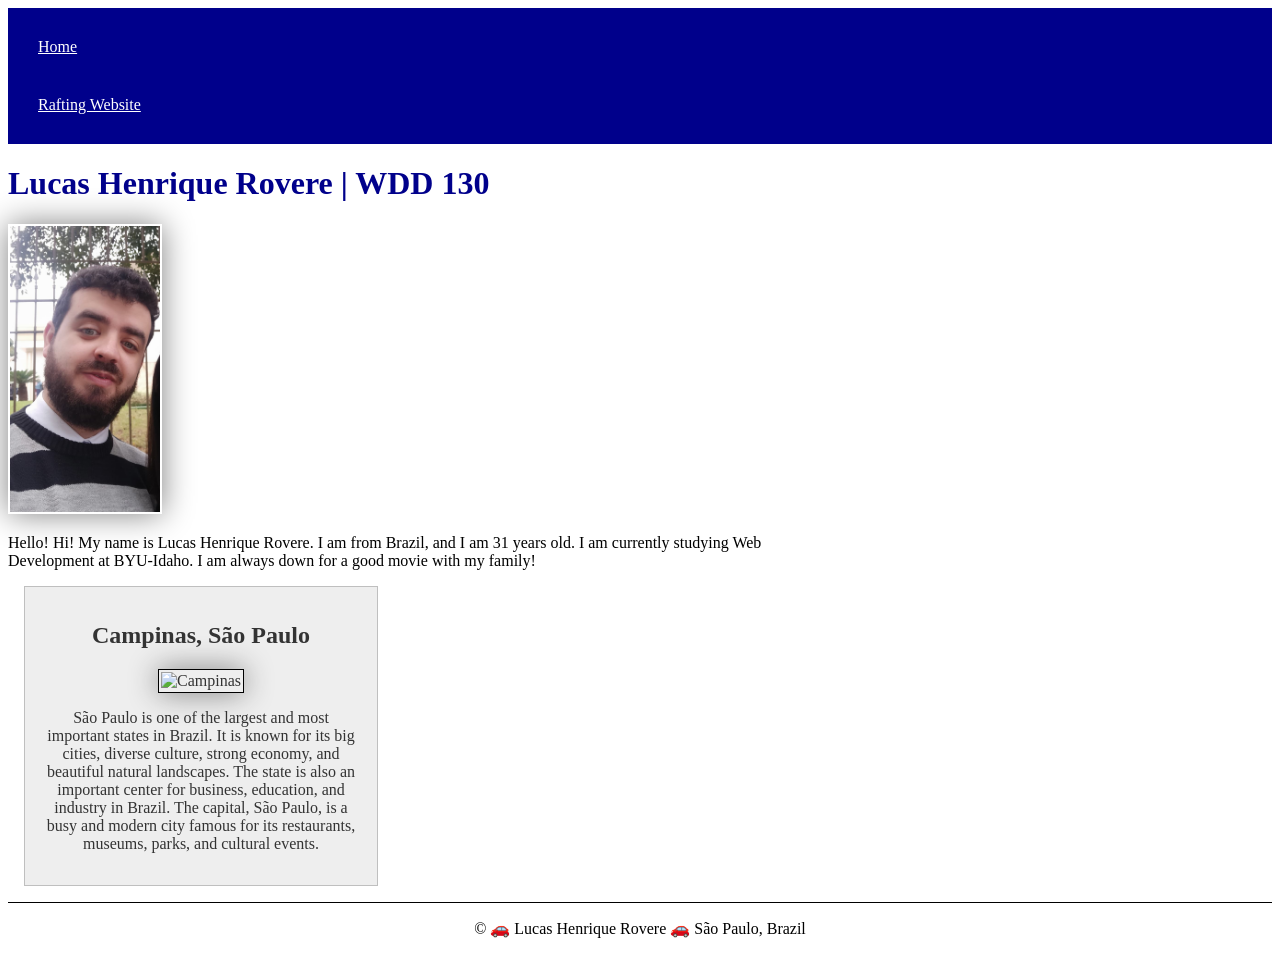
==== index.html @ 0d895a66 "page enhancement" ====
<!DOCTYPE html>
<html lang="en">
<head>
    <meta charset="UTF-8">
    <meta name="viewport" content="width=device-width, initial-scale=1.0">
    <title>lucas henrique rovere | WDD 130</title>
    <meta name="description" content="Personal website of Lucas Henrique Rovere, a Web Development student at BYU-Idaho.">
    <meta name="author" content="Lucas Henrique Rovere">
    <link rel="stylesheet" href="styles/styles.css">
</head>
<body>
    <header>
<nav>
    <a href="#">Home</a>
    <a href="wwr/">Rafting Website</a>
</nav>
    </header>
    <main>
<h1>Lucas Henrique Rovere | WDD 130</h1>
<img src="images/profile.jpg" alt="Lucas Henrique Rovere">
    <p>Hello! Hi! My name is Lucas Henrique Rovere. I am from Brazil, and I am 31 years old. I am currently studying Web Development at BYU-Idaho. I am always down for a good movie with my family!</p>
    </main>
    <aside>
        <h2>Campinas, São Paulo</h2>
        <img src="images/campinas.webp" alt="Campinas" >
        <p> São Paulo is one of the largest and most important states in Brazil. It is known for its big cities, diverse culture, strong economy, and beautiful natural landscapes. The state is also an important center for business, education, and industry in Brazil. The capital, São Paulo, is a busy and modern city famous for its restaurants, museums, parks, and cultural events.</p>
    </aside>
    <footer>
<p>© 🚗 Lucas Henrique Rovere 🚗 São Paulo, Brazil</p>
    </footer>


</body>
</html>
---- styles/styles.css ----
nav {
  background-color: darkblue;
  padding: 10px;
}

nav a {
  color: white;
  display: block;
  padding: 20px;
}

h1 {
  color: darkblue;
}

img {
  width: 150px;
  height: auto;
  border: 1px solid black;
  padding: 2px;
  box-shadow: 0 0 30px gray;
}

p {
  padding: 0;
}

main {
  max-width: 840px;
}

main img {
  width: 150px;
  height: auto;
  border: #000;
  padding: auto;
  box-shadow: inset;
}

aside {
  width: 20rem;
  margin: 1rem;
  border: 1px solid  rgb( 0 0 0 / 0.2); /* 1 */
  padding: 1rem;
  background-color: #eee;
  color: #333;
  text-align: center;
}

aside img {
  width: 200px;
  height: auto;
}

footer{
  margin-top: 10px;
  border-top: 1px solid #000;
  text-align: center;
}
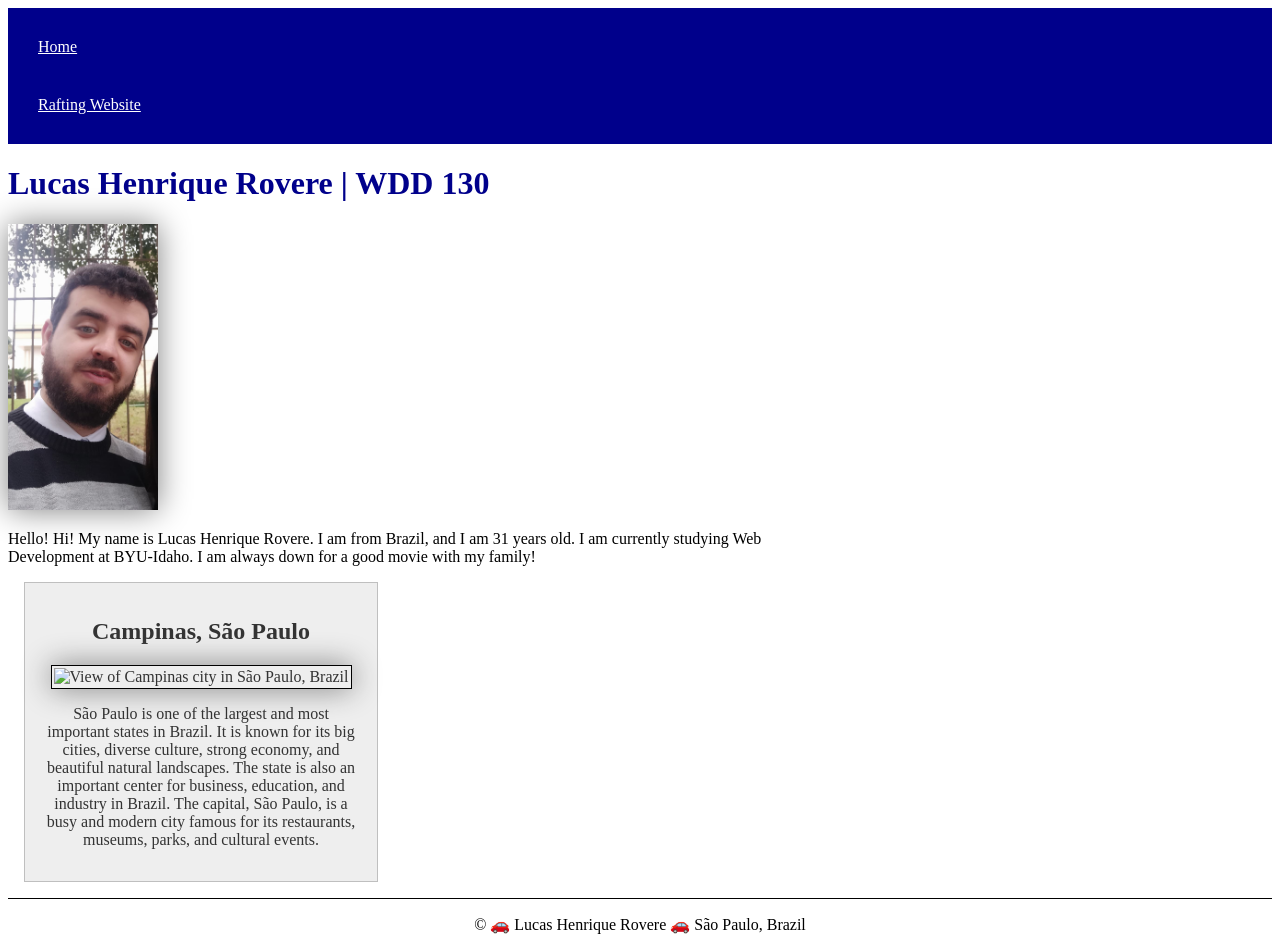
==== commit 27ddf76a: "home page enhancement" ====
--- a/index.html
+++ b/index.html
@@ -22,7 +22,7 @@
     </main>
     <aside>
         <h2>Campinas, São Paulo</h2>
-        <img src="images/campinas.webp" alt="Campinas" >
+        <img src="images/campinas.webp" alt="View of Campinas city in São Paulo, Brazil" >
         <p> São Paulo is one of the largest and most important states in Brazil. It is known for its big cities, diverse culture, strong economy, and beautiful natural landscapes. The state is also an important center for business, education, and industry in Brazil. The capital, São Paulo, is a busy and modern city famous for its restaurants, museums, parks, and cultural events.</p>
     </aside>
     <footer>
--- a/styles/styles.css
+++ b/styles/styles.css
@@ -33,8 +33,8 @@
   width: 150px;
   height: auto;
   border: #000;
-  padding: auto;
-  box-shadow: inset;
+  padding: 0%;
+  box-shadow: #333;
 }
 
 aside {
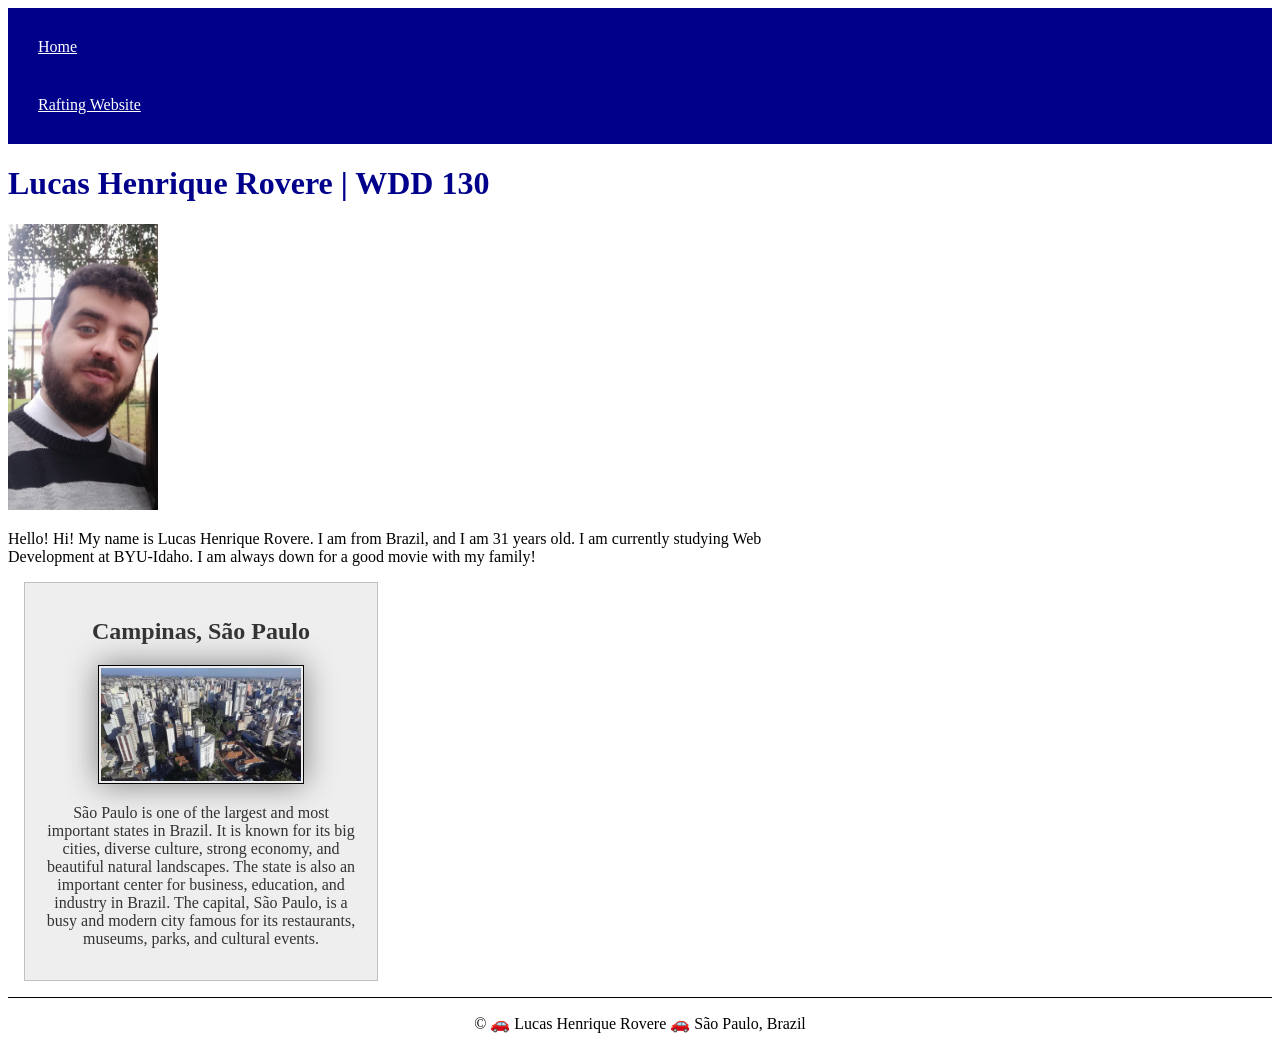
==== commit 7a63c535: "home page" ====
--- a/index.html
+++ b/index.html
@@ -22,7 +22,7 @@
     </main>
     <aside>
         <h2>Campinas, São Paulo</h2>
-        <img src="images/campinas.webp" alt="View of Campinas city in São Paulo, Brazil" >
+        <img src="images/campinas.jpg" alt="View of Campinas city in São Paulo, Brazil" >
         <p> São Paulo is one of the largest and most important states in Brazil. It is known for its big cities, diverse culture, strong economy, and beautiful natural landscapes. The state is also an important center for business, education, and industry in Brazil. The capital, São Paulo, is a busy and modern city famous for its restaurants, museums, parks, and cultural events.</p>
     </aside>
     <footer>
--- a/styles/styles.css
+++ b/styles/styles.css
@@ -34,7 +34,7 @@
   height: auto;
   border: #000;
   padding: 0%;
-  box-shadow: #333;
+  box-shadow: none;
 }
 
 aside {
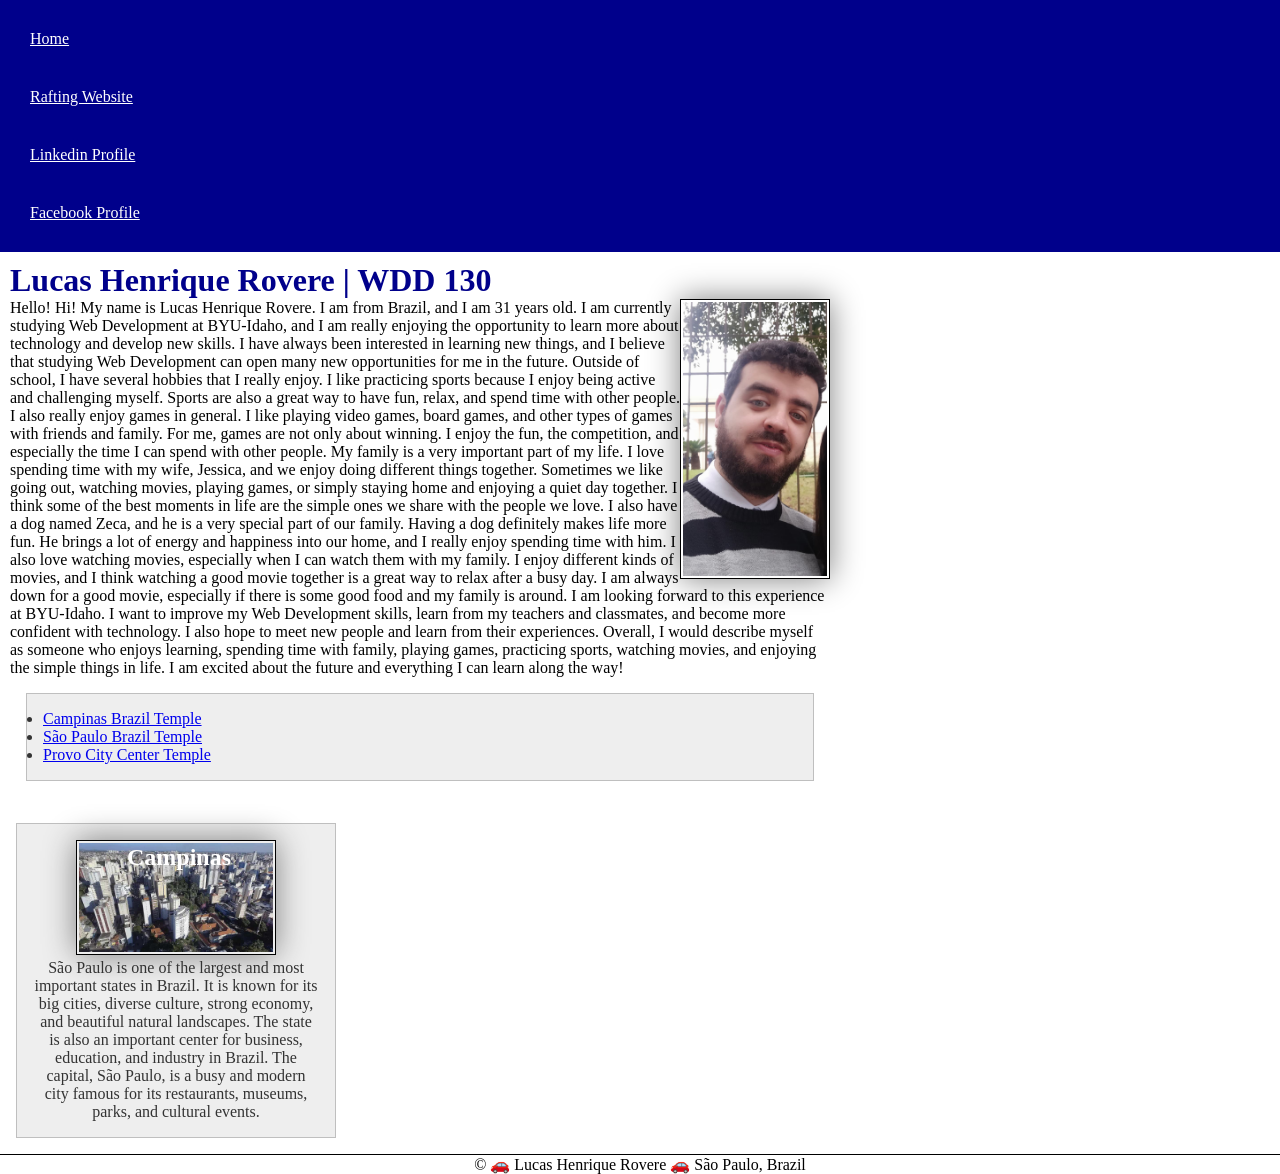
==== commit f9e694ab: "code along week3 activity" ====
--- a/index.html
+++ b/index.html
@@ -13,15 +13,45 @@
 <nav>
     <a href="#">Home</a>
     <a href="wwr/">Rafting Website</a>
+    <a href="https://www.linkedin.com/feed/">Linkedin Profile</a>
+    <a href="https://facebook.com.">Facebook Profile</a>
+    
 </nav>
     </header>
     <main>
 <h1>Lucas Henrique Rovere | WDD 130</h1>
 <img src="images/profile.jpg" alt="Lucas Henrique Rovere">
-    <p>Hello! Hi! My name is Lucas Henrique Rovere. I am from Brazil, and I am 31 years old. I am currently studying Web Development at BYU-Idaho. I am always down for a good movie with my family!</p>
-    </main>
-    <aside>
-        <h2>Campinas, São Paulo</h2>
+    <p>Hello! Hi! My name is Lucas Henrique Rovere. I am from Brazil, and I am 31 years old. I am currently studying Web Development at BYU-Idaho, and I am really enjoying the opportunity to learn more about technology and develop new skills. I have always been interested in learning new things, and I believe that studying Web Development can open many new opportunities for me in the future.
+
+Outside of school, I have several hobbies that I really enjoy. I like practicing sports because I enjoy being active and challenging myself. Sports are also a great way to have fun, relax, and spend time with other people. I also really enjoy games in general. I like playing video games, board games, and other types of games with friends and family. For me, games are not only about winning. I enjoy the fun, the competition, and especially the time I can spend with other people.
+
+My family is a very important part of my life. I love spending time with my wife, Jessica, and we enjoy doing different things together. Sometimes we like going out, watching movies, playing games, or simply staying home and enjoying a quiet day together. I think some of the best moments in life are the simple ones we share with the people we love.
+
+I also have a dog named Zeca, and he is a very special part of our family. Having a dog definitely makes life more fun. He brings a lot of energy and happiness into our home, and I really enjoy spending time with him.
+
+I also love watching movies, especially when I can watch them with my family. I enjoy different kinds of movies, and I think watching a good movie together is a great way to relax after a busy day. I am always down for a good movie, especially if there is some good food and my family is around.
+
+I am looking forward to this experience at BYU-Idaho. I want to improve my Web Development skills, learn from my teachers and classmates, and become more confident with technology. I also hope to meet new people and learn from their experiences.
+
+Overall, I would describe myself as someone who enjoys learning, spending time with family, playing games, practicing sports, watching movies, and enjoying the simple things in life. I am excited about the future and everything I can learn along the way!</p>
+
+<ul class="box">
+    <li>
+        <a href="https://www.churchofjesuschrist.org/temples/details/campinas-brazil-temple?lang=eng" target= "_blank">Campinas Brazil Temple </a>
+    </li>
+
+    <li>
+        <a href="https://www.churchofjesuschrist.org/temples/details/sao-paulo-brazil-temple?lang=eng" target="_blank" >São Paulo Brazil Temple </a>
+    </li>
+
+    <li>
+        <a href="https://www.churchofjesuschrist.org/temples/details/provo-city-center-temple?lang=eng" target="_blank" >Provo City Center Temple</a>
+    </li>
+</ul>
+
+</main>
+    <aside class="box">
+        <h2>Campinas</h2>
         <img src="images/campinas.jpg" alt="View of Campinas city in São Paulo, Brazil" >
         <p> São Paulo is one of the largest and most important states in Brazil. It is known for its big cities, diverse culture, strong economy, and beautiful natural landscapes. The state is also an important center for business, education, and industry in Brazil. The capital, São Paulo, is a busy and modern city famous for its restaurants, museums, parks, and cultural events.</p>
     </aside>
--- a/styles/styles.css
+++ b/styles/styles.css
@@ -1,24 +1,47 @@
+* {
+  margin: 0;
+  padding: 0;
+  box-sizing: border-box;
+}
+
+:root {
+  --heading-background-color: #f06;
+  --heading-text-color: #333;
+  --heading-font: 'Montserrat', Helvetica, sans-serif;
+  --padding: 1rem;
+  --border: 1px solid rgb(0 0 0 / 0.1);
+  --dark-blue: darkblue;
+  --white: white;
+  --black: #000;
+  --gray: gray;
+  --light-gray: #eee;
+}
+
+main {
+  max-width: 840px;
+}
+
 nav {
-  background-color: darkblue;
+  background-color: var(--dark-blue);
   padding: 10px;
 }
 
 nav a {
-  color: white;
+  color: var(--white);
   display: block;
   padding: 20px;
 }
 
 h1 {
-  color: darkblue;
+  color: var(--dark-blue);
 }
 
 img {
   width: 150px;
   height: auto;
-  border: 1px solid black;
+  border: 1px solid var(--black);
   padding: 2px;
-  box-shadow: 0 0 30px gray;
+  box-shadow: 0 0 30px var(--gray);
 }
 
 p {
@@ -27,24 +50,30 @@
 
 main {
   max-width: 840px;
+  padding: 10px;
 }
 
 main img {
   width: 150px;
   height: auto;
-  border: #000;
-  padding: 0%;
-  box-shadow: none;
+  border: 1px solid var(--black);
+  padding: 2px;
+  box-shadow: 0 0 30px var(--gray);
+  float: right;
 }
 
 aside {
   width: 20rem;
-  margin: 1rem;
-  border: 1px solid  rgb( 0 0 0 / 0.2); /* 1 */
-  padding: 1rem;
-  background-color: #eee;
-  color: #333;
   text-align: center;
+  position: relative;
+}
+
+aside h2 {
+  position: absolute;
+  top: 20px;
+  left: 110px;
+  color: white;
+  
 }
 
 aside img {
@@ -52,8 +81,18 @@
   height: auto;
 }
 
-footer{
+footer {
   margin-top: 10px;
-  border-top: 1px solid #000;
+  border-top: 1px solid var(--black);
   text-align: center;
+}
+
+/* Class selectors */
+.box {
+  margin: 1rem;
+  padding: var(--padding);
+  border: 1px solid rgb(0 0 0 / 0.2);
+  background-color: var(--light-gray);
+  color: var(--heading-text-color);
+
 }
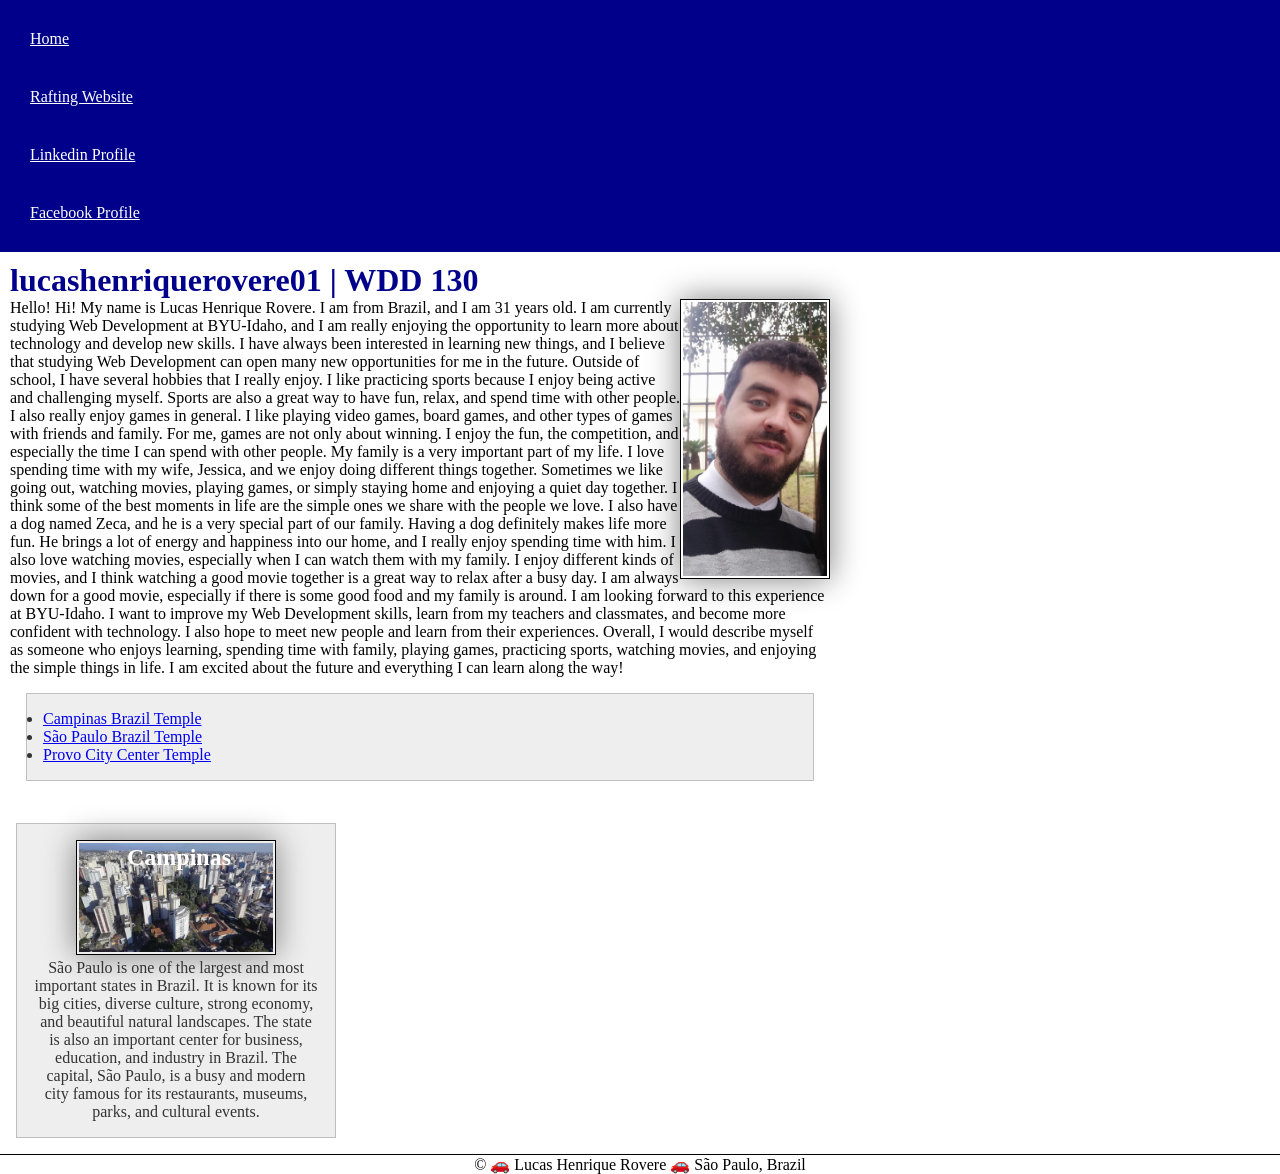
==== commit d4c1a1f2: "Test" ====
--- a/index.html
+++ b/index.html
@@ -3,9 +3,9 @@
 <head>
     <meta charset="UTF-8">
     <meta name="viewport" content="width=device-width, initial-scale=1.0">
-    <title>lucas henrique rovere | WDD 130</title>
+    <title>lucashenriquerovere01 | WDD 130</title>
     <meta name="description" content="Personal website of Lucas Henrique Rovere, a Web Development student at BYU-Idaho.">
-    <meta name="author" content="Lucas Henrique Rovere">
+    <meta name="author" content="lucashenriquerovere01">
     <link rel="stylesheet" href="styles/styles.css">
 </head>
 <body>
@@ -19,7 +19,7 @@
 </nav>
     </header>
     <main>
-<h1>Lucas Henrique Rovere | WDD 130</h1>
+<h1>lucashenriquerovere01 | WDD 130</h1>
 <img src="images/profile.jpg" alt="Lucas Henrique Rovere">
     <p>Hello! Hi! My name is Lucas Henrique Rovere. I am from Brazil, and I am 31 years old. I am currently studying Web Development at BYU-Idaho, and I am really enjoying the opportunity to learn more about technology and develop new skills. I have always been interested in learning new things, and I believe that studying Web Development can open many new opportunities for me in the future.
 
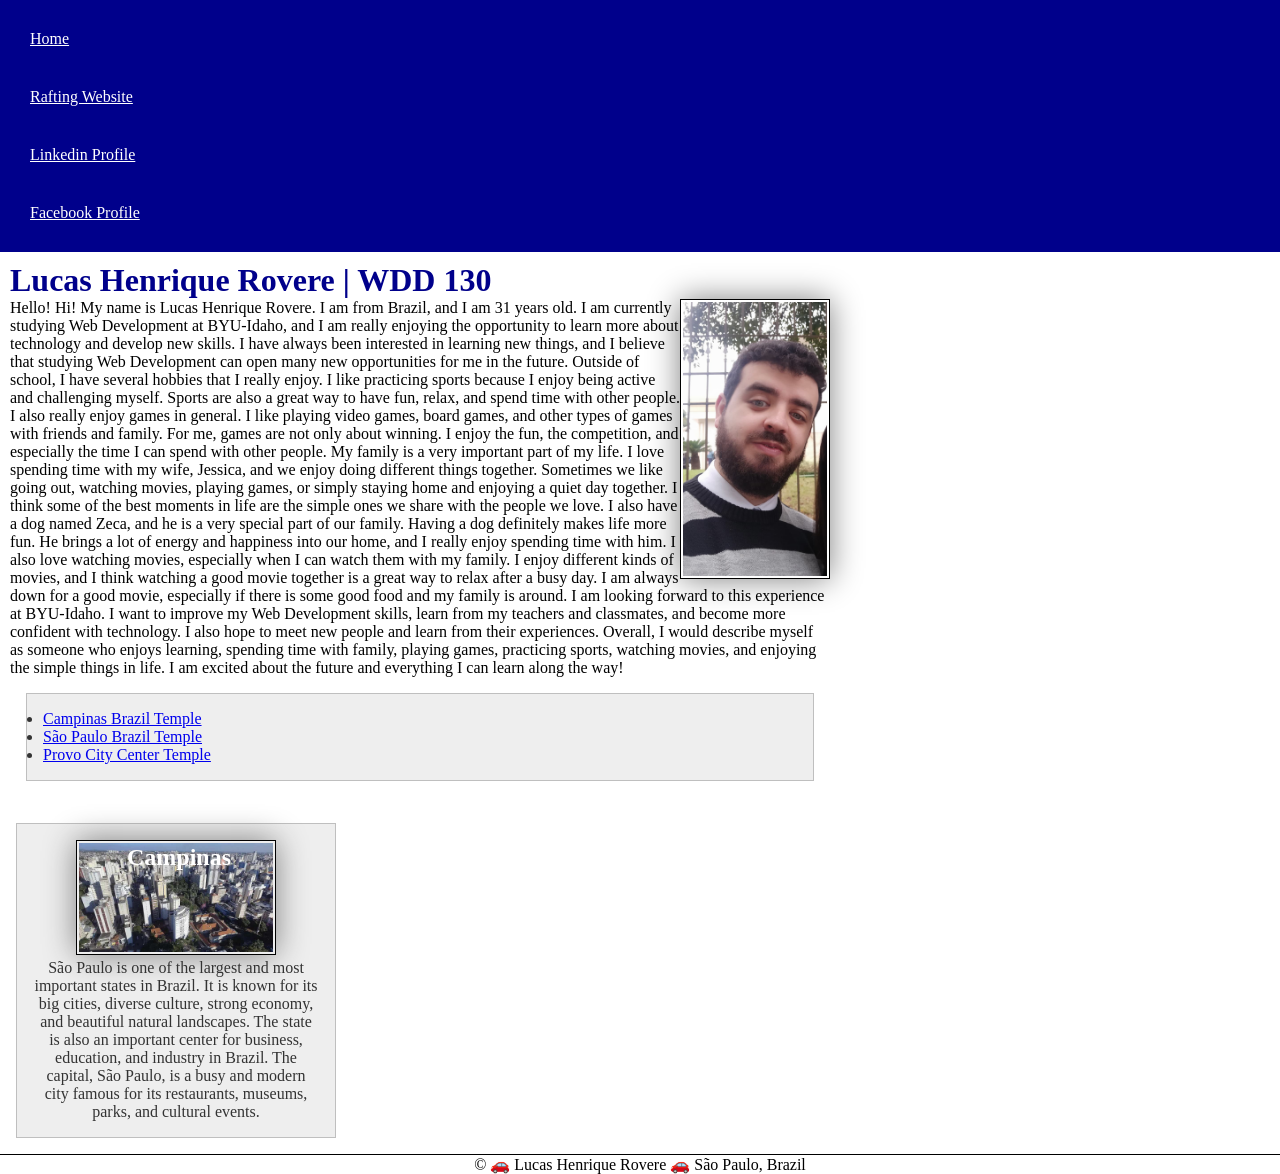
==== commit 0de803f2: "week3 code along" ====
--- a/index.html
+++ b/index.html
@@ -3,9 +3,9 @@
 <head>
     <meta charset="UTF-8">
     <meta name="viewport" content="width=device-width, initial-scale=1.0">
-    <title>lucashenriquerovere01 | WDD 130</title>
+    <title>Lucas Henrique Rovere | WDD 130</title>
     <meta name="description" content="Personal website of Lucas Henrique Rovere, a Web Development student at BYU-Idaho.">
-    <meta name="author" content="lucashenriquerovere01">
+    <meta name="author" content="Lucas Henrique Rovere">
     <link rel="stylesheet" href="styles/styles.css">
 </head>
 <body>
@@ -19,7 +19,7 @@
 </nav>
     </header>
     <main>
-<h1>lucashenriquerovere01 | WDD 130</h1>
+<h1>Lucas Henrique Rovere | WDD 130</h1>
 <img src="images/profile.jpg" alt="Lucas Henrique Rovere">
     <p>Hello! Hi! My name is Lucas Henrique Rovere. I am from Brazil, and I am 31 years old. I am currently studying Web Development at BYU-Idaho, and I am really enjoying the opportunity to learn more about technology and develop new skills. I have always been interested in learning new things, and I believe that studying Web Development can open many new opportunities for me in the future.
 
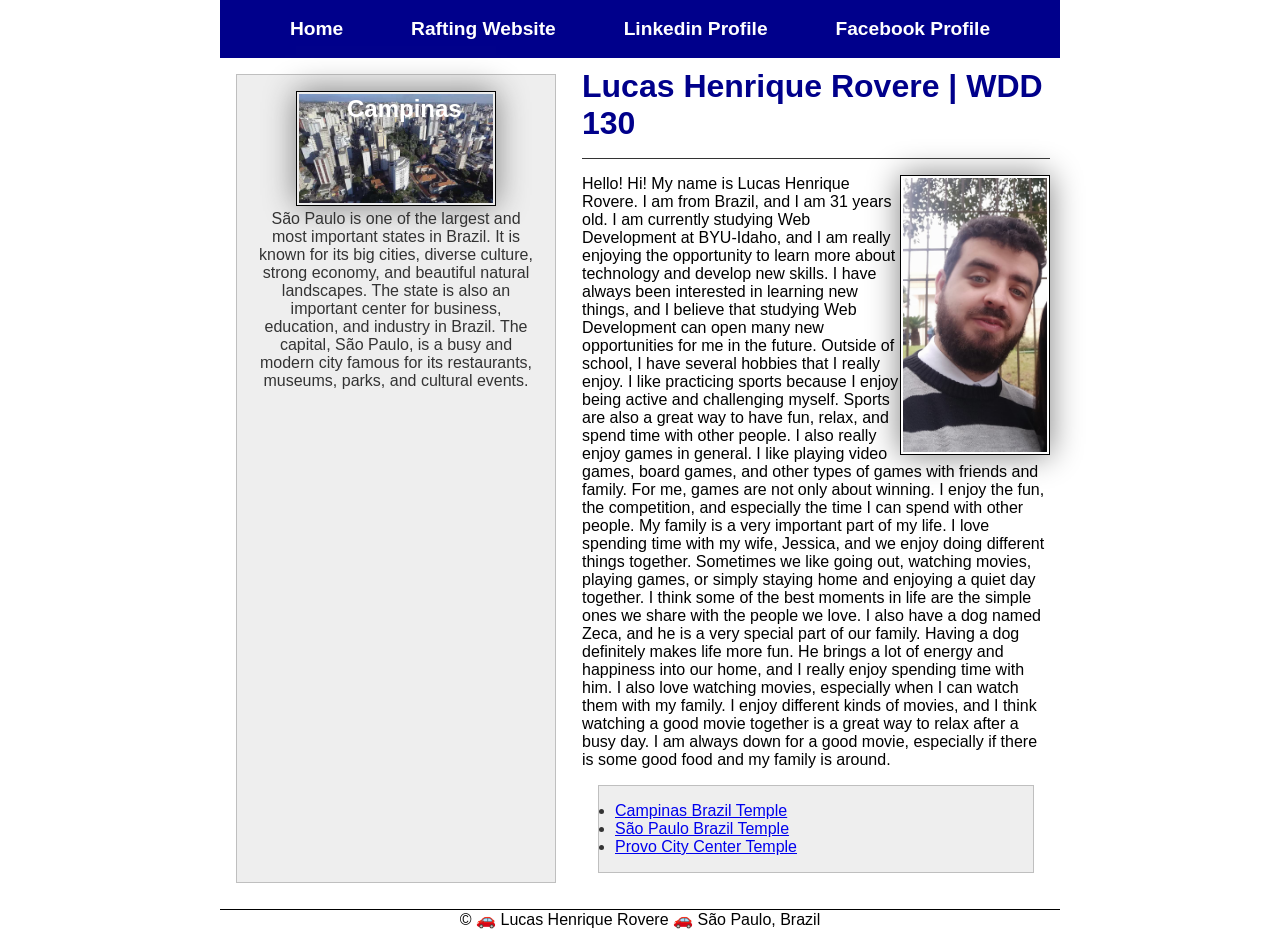
==== commit 24c51cfa: "week 4 code-along activity" ====
--- a/index.html
+++ b/index.html
@@ -18,43 +18,40 @@
     
 </nav>
     </header>
-    <main>
-<h1>Lucas Henrique Rovere | WDD 130</h1>
-<img src="images/profile.jpg" alt="Lucas Henrique Rovere">
-    <p>Hello! Hi! My name is Lucas Henrique Rovere. I am from Brazil, and I am 31 years old. I am currently studying Web Development at BYU-Idaho, and I am really enjoying the opportunity to learn more about technology and develop new skills. I have always been interested in learning new things, and I believe that studying Web Development can open many new opportunities for me in the future.
+    <div class="grid">
+        <main>
+            <h1>Lucas Henrique Rovere | WDD 130</h1>
+            <img src="images/profile.jpg" alt="Lucas Henrique Rovere">
+            <p>
+                Hello! Hi! My name is Lucas Henrique Rovere. I am from Brazil, and I am 31 years old. I am currently studying Web Development at BYU-Idaho, and I am really enjoying the opportunity to learn more about technology and develop new skills. I have always been interested in learning new things, and I believe that studying Web Development can open many new opportunities for me in the future.
+                Outside of school, I have several hobbies that I really enjoy. I like practicing sports because I enjoy being active and challenging myself. Sports are also a great way to have fun, relax, and spend time with other people. I also really enjoy games in general. I like playing video games, board games, and other types of games with friends and family. For me, games are not only about winning. I enjoy the fun, the competition, and especially the time I can spend with other people.
+                My family is a very important part of my life. I love spending time with my wife, Jessica, and we enjoy doing different things together. Sometimes we like going out, watching movies, playing games, or simply staying home and enjoying a quiet day together. I think some of the best moments in life are the simple ones we share with the people we love.
+                I also have a dog named Zeca, and he is a very special part of our family. Having a dog definitely makes life more fun. He brings a lot of energy and happiness into our home, and I really enjoy spending time with him.
+                I also love watching movies, especially when I can watch them with my family. I enjoy different kinds of movies, and I think watching a good movie together is a great way to relax after a busy day. I am always down for a good movie, especially if there is some good food and my family is around.
 
-Outside of school, I have several hobbies that I really enjoy. I like practicing sports because I enjoy being active and challenging myself. Sports are also a great way to have fun, relax, and spend time with other people. I also really enjoy games in general. I like playing video games, board games, and other types of games with friends and family. For me, games are not only about winning. I enjoy the fun, the competition, and especially the time I can spend with other people.
+            </p>
 
-My family is a very important part of my life. I love spending time with my wife, Jessica, and we enjoy doing different things together. Sometimes we like going out, watching movies, playing games, or simply staying home and enjoying a quiet day together. I think some of the best moments in life are the simple ones we share with the people we love.
+            <ul class="box">
+                <li>
+                    <a href="https://www.churchofjesuschrist.org/temples/details/campinas-brazil-temple?lang=eng" target= "_blank">Campinas Brazil Temple </a>
+                </li>
 
-I also have a dog named Zeca, and he is a very special part of our family. Having a dog definitely makes life more fun. He brings a lot of energy and happiness into our home, and I really enjoy spending time with him.
+                <li>
+                    <a href="https://www.churchofjesuschrist.org/temples/details/sao-paulo-brazil-temple?lang=eng" target="_blank" >São Paulo Brazil Temple </a>
+                </li>
 
-I also love watching movies, especially when I can watch them with my family. I enjoy different kinds of movies, and I think watching a good movie together is a great way to relax after a busy day. I am always down for a good movie, especially if there is some good food and my family is around.
+                <li>
+                    <a href="https://www.churchofjesuschrist.org/temples/details/provo-city-center-temple?lang=eng" target="_blank" >Provo City Center Temple</a>
+                </li>
+            </ul>
 
-I am looking forward to this experience at BYU-Idaho. I want to improve my Web Development skills, learn from my teachers and classmates, and become more confident with technology. I also hope to meet new people and learn from their experiences.
-
-Overall, I would describe myself as someone who enjoys learning, spending time with family, playing games, practicing sports, watching movies, and enjoying the simple things in life. I am excited about the future and everything I can learn along the way!</p>
-
-<ul class="box">
-    <li>
-        <a href="https://www.churchofjesuschrist.org/temples/details/campinas-brazil-temple?lang=eng" target= "_blank">Campinas Brazil Temple </a>
-    </li>
-
-    <li>
-        <a href="https://www.churchofjesuschrist.org/temples/details/sao-paulo-brazil-temple?lang=eng" target="_blank" >São Paulo Brazil Temple </a>
-    </li>
-
-    <li>
-        <a href="https://www.churchofjesuschrist.org/temples/details/provo-city-center-temple?lang=eng" target="_blank" >Provo City Center Temple</a>
-    </li>
-</ul>
-
-</main>
-    <aside class="box">
-        <h2>Campinas</h2>
-        <img src="images/campinas.jpg" alt="View of Campinas city in São Paulo, Brazil" >
-        <p> São Paulo is one of the largest and most important states in Brazil. It is known for its big cities, diverse culture, strong economy, and beautiful natural landscapes. The state is also an important center for business, education, and industry in Brazil. The capital, São Paulo, is a busy and modern city famous for its restaurants, museums, parks, and cultural events.</p>
-    </aside>
+        </main>
+        <aside class="box">
+            <h2>Campinas</h2>
+            <img src="images/campinas.jpg" alt="View of Campinas city in São Paulo, Brazil" >
+            <p> São Paulo is one of the largest and most important states in Brazil. It is known for its big cities, diverse culture, strong economy, and beautiful natural landscapes. The state is also an important center for business, education, and industry in Brazil. The capital, São Paulo, is a busy and modern city famous for its restaurants, museums, parks, and cultural events.</p>
+        </aside>
+    </div>
     <footer>
 <p>© 🚗 Lucas Henrique Rovere 🚗 São Paulo, Brazil</p>
     </footer>
--- a/styles/styles.css
+++ b/styles/styles.css
@@ -17,23 +17,48 @@
   --light-gray: #eee;
 }
 
+body {
+  font-family: Arial, Helvetica, sans-serif;
+}
+
+header, footer, .grid {
+  max-width: 840px;
+  margin: 0 auto;
+}
+
+.grid {
+  display: grid;
+  grid-template-columns: 1fr 2fr;
+}
+
 main {
-  max-width: 840px;
+  padding: 10px;
 }
 
 nav {
   background-color: var(--dark-blue);
   padding: 10px;
+  display: flex;
+  justify-content: space-evenly;
+  align-items: center;
 }
 
 nav a {
   color: var(--white);
   display: block;
   padding: 20px;
+  text-decoration: none;
+  padding: 0.5rem;
+  font-size: 1.2rem;
+  font-weight: 700;
 }
 
 h1 {
   color: var(--dark-blue);
+  border-bottom: 1px solid #333;
+  padding-bottom: 1rem;
+  margin-bottom: 1rem;
+
 }
 
 img {
@@ -66,6 +91,8 @@
   width: 20rem;
   text-align: center;
   position: relative;
+  grid-column: 1;
+  grid-row: 1;
 }
 
 aside h2 {
